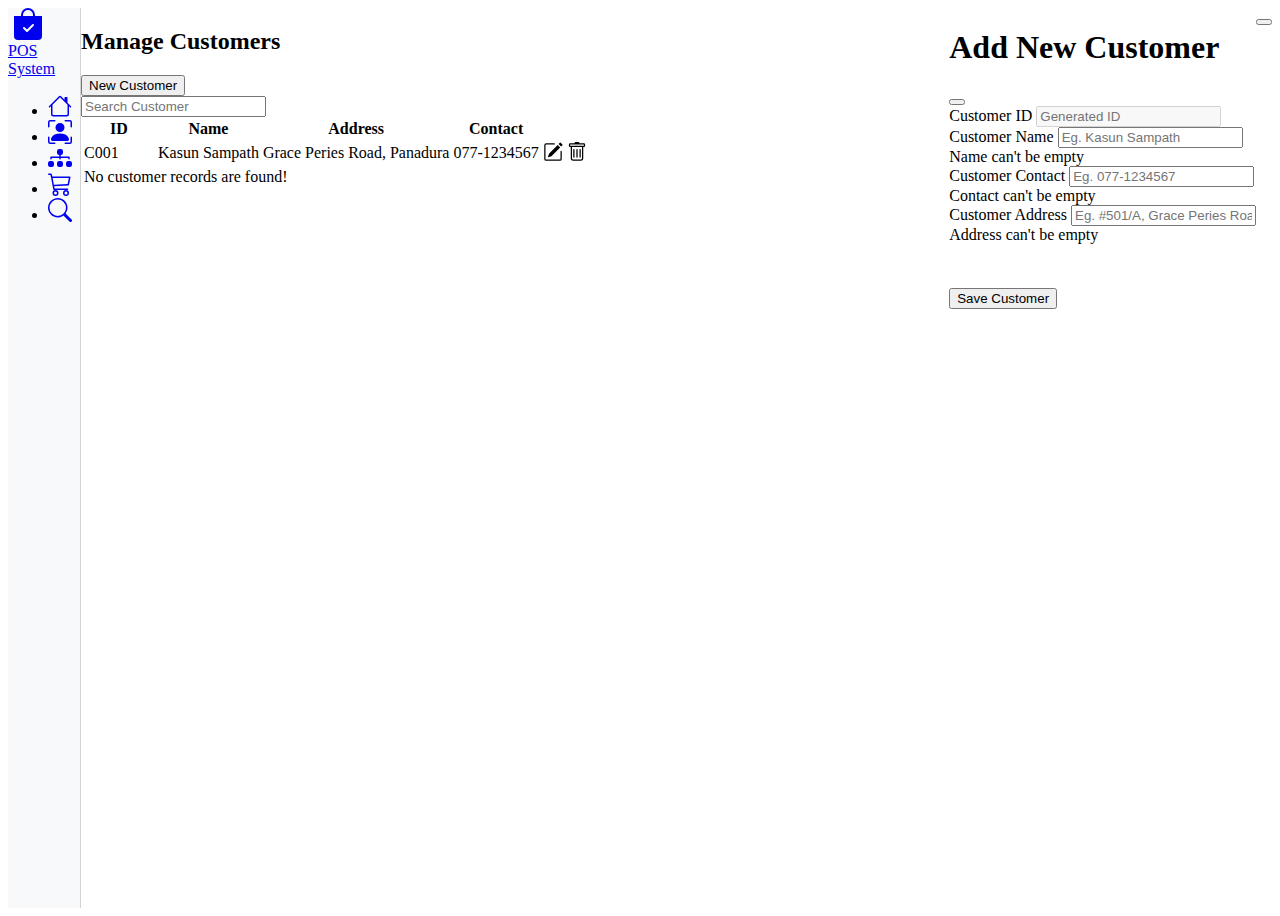
==== front-end/manage-customers.html @ b369aa33 "initial commit with front end structure" ====
<!DOCTYPE html>
<html lang="en" data-bs-theme="light">

<head>
    <meta charset="UTF-8">
    <meta http-equiv="X-UA-Compatible" content="IE=edge">
    <meta name="viewport" content="width=device-width, initial-scale=1.0">
    <title>POS System - Manage Customers</title>
    <link rel="stylesheet" href="node_modules/bootstrap/dist/css/bootstrap.min.css">
    <link rel="stylesheet" href="node_modules/animate.css/animate.min.css">
    <link rel="stylesheet" href="css/styles.css">
    <link rel="stylesheet" href="css/manage-customers.css">
    <script defer src="node_modules/jquery/dist/jquery.min.js"></script>
    <script defer src="node_modules/@popperjs/core/dist/umd/popper.min.js"></script>
    <script defer src="node_modules/bootstrap/dist/js/bootstrap.min.js"></script>
    <script defer type="module" src="js/main.js"></script>
    <script defer type="module" src="js/manage-customers.js"></script>
</head>

<body class="container-xl gx-0 border-end border-start">
    <nav>
        <div class="d-flex flex-column flex-shrink-0 bg-body-tertiary" style="width: 4.5rem;">
            <a href="index.html" class="d-block p-3 link-body-emphasis text-decoration-none" title="POS System"
                data-bs-toggle="tooltip" data-bs-placement="right">
                <svg xmlns="http://www.w3.org/2000/svg" width="40" height="32"
                    class="bi bi-bag-check-fill" viewBox="0 0 16 16">
                    <path fill-rule="evenodd"
                        d="M10.5 3.5a2.5 2.5 0 0 0-5 0V4h5v-.5zm1 0V4H15v10a2 2 0 0 1-2 2H3a2 2 0 0 1-2-2V4h3.5v-.5a3.5 3.5 0 1 1 7 0zm-.646 5.354a.5.5 0 0 0-.708-.708L7.5 10.793 6.354 9.646a.5.5 0 1 0-.708.708l1.5 1.5a.5.5 0 0 0 .708 0l3-3z" />
                </svg>
                <span class="visually-hidden">POS System</span>
            </a>
            <ul class="nav nav-pills nav-flush flex-column mb-auto text-center">
                <li class="nav-item">
                    <a href="index.html" class="nav-link py-3 border-bottom border-top rounded-0" aria-current="page"
                        title="Home" data-bs-toggle="tooltip" data-bs-placement="right">
                        <svg xmlns="http://www.w3.org/2000/svg" width="24" height="24" fill="currentColor"
                            class="bi bi-house" viewBox="0 0 16 16">
                            <path
                                d="M8.707 1.5a1 1 0 0 0-1.414 0L.646 8.146a.5.5 0 0 0 .708.708L2 8.207V13.5A1.5 1.5 0 0 0 3.5 15h9a1.5 1.5 0 0 0 1.5-1.5V8.207l.646.647a.5.5 0 0 0 .708-.708L13 5.793V2.5a.5.5 0 0 0-.5-.5h-1a.5.5 0 0 0-.5.5v1.293L8.707 1.5ZM13 7.207V13.5a.5.5 0 0 1-.5.5h-9a.5.5 0 0 1-.5-.5V7.207l5-5 5 5Z" />
                        </svg>
                    </a>
                </li>
                <li>
                    <a href="manage-customers.html" class="nav-link active py-3 border-bottom rounded-0"
                        title="Manage Customers" data-bs-toggle="tooltip" data-bs-placement="right">
                        <svg xmlns="http://www.w3.org/2000/svg" width="24" height="24" fill="currentColor"
                            class="bi bi-person-bounding-box" viewBox="0 0 16 16">
                            <path
                                d="M1.5 1a.5.5 0 0 0-.5.5v3a.5.5 0 0 1-1 0v-3A1.5 1.5 0 0 1 1.5 0h3a.5.5 0 0 1 0 1h-3zM11 .5a.5.5 0 0 1 .5-.5h3A1.5 1.5 0 0 1 16 1.5v3a.5.5 0 0 1-1 0v-3a.5.5 0 0 0-.5-.5h-3a.5.5 0 0 1-.5-.5zM.5 11a.5.5 0 0 1 .5.5v3a.5.5 0 0 0 .5.5h3a.5.5 0 0 1 0 1h-3A1.5 1.5 0 0 1 0 14.5v-3a.5.5 0 0 1 .5-.5zm15 0a.5.5 0 0 1 .5.5v3a1.5 1.5 0 0 1-1.5 1.5h-3a.5.5 0 0 1 0-1h3a.5.5 0 0 0 .5-.5v-3a.5.5 0 0 1 .5-.5z" />
                            <path d="M3 14s-1 0-1-1 1-4 6-4 6 3 6 4-1 1-1 1H3zm8-9a3 3 0 1 1-6 0 3 3 0 0 1 6 0z" />
                        </svg>
                    </a>
                </li>
                <li>
                    <a href="manage-items.html" class="nav-link py-3 border-bottom rounded-0" title="Manage Items"
                        data-bs-toggle="tooltip" data-bs-placement="right">
                        <svg xmlns="http://www.w3.org/2000/svg" width="24" height="24" fill="currentColor"
                            class="bi bi-diagram-3-fill" viewBox="0 0 16 16">
                            <path fill-rule="evenodd"
                                d="M6 3.5A1.5 1.5 0 0 1 7.5 2h1A1.5 1.5 0 0 1 10 3.5v1A1.5 1.5 0 0 1 8.5 6v1H14a.5.5 0 0 1 .5.5v1a.5.5 0 0 1-1 0V8h-5v.5a.5.5 0 0 1-1 0V8h-5v.5a.5.5 0 0 1-1 0v-1A.5.5 0 0 1 2 7h5.5V6A1.5 1.5 0 0 1 6 4.5v-1zm-6 8A1.5 1.5 0 0 1 1.5 10h1A1.5 1.5 0 0 1 4 11.5v1A1.5 1.5 0 0 1 2.5 14h-1A1.5 1.5 0 0 1 0 12.5v-1zm6 0A1.5 1.5 0 0 1 7.5 10h1a1.5 1.5 0 0 1 1.5 1.5v1A1.5 1.5 0 0 1 8.5 14h-1A1.5 1.5 0 0 1 6 12.5v-1zm6 0a1.5 1.5 0 0 1 1.5-1.5h1a1.5 1.5 0 0 1 1.5 1.5v1a1.5 1.5 0 0 1-1.5 1.5h-1a1.5 1.5 0 0 1-1.5-1.5v-1z" />
                        </svg>
                    </a>
                </li>
                <li>
                    <a href="place-order.html" class="nav-link py-3 border-bottom rounded-0" title="Place Order"
                        data-bs-toggle="tooltip" data-bs-placement="right">
                        <svg xmlns="http://www.w3.org/2000/svg" width="24" height="24" fill="currentColor"
                            class="bi bi-cart3" viewBox="0 0 16 16">
                            <path
                                d="M0 1.5A.5.5 0 0 1 .5 1H2a.5.5 0 0 1 .485.379L2.89 3H14.5a.5.5 0 0 1 .49.598l-1 5a.5.5 0 0 1-.465.401l-9.397.472L4.415 11H13a.5.5 0 0 1 0 1H4a.5.5 0 0 1-.491-.408L2.01 3.607 1.61 2H.5a.5.5 0 0 1-.5-.5zM3.102 4l.84 4.479 9.144-.459L13.89 4H3.102zM5 12a2 2 0 1 0 0 4 2 2 0 0 0 0-4zm7 0a2 2 0 1 0 0 4 2 2 0 0 0 0-4zm-7 1a1 1 0 1 1 0 2 1 1 0 0 1 0-2zm7 0a1 1 0 1 1 0 2 1 1 0 0 1 0-2z" />
                        </svg>
                    </a>
                </li>
                <li>
                    <a href="search-orders.html" class="nav-link py-3 border-bottom rounded-0" title="Search Orders"
                        data-bs-toggle="tooltip" data-bs-placement="right">
                        <svg xmlns="http://www.w3.org/2000/svg" width="24" height="24" fill="currentColor"
                            class="bi bi-search" viewBox="0 0 16 16">
                            <path
                                d="M11.742 10.344a6.5 6.5 0 1 0-1.397 1.398h-.001c.03.04.062.078.098.115l3.85 3.85a1 1 0 0 0 1.415-1.414l-3.85-3.85a1.007 1.007 0 0 0-.115-.1zM12 6.5a5.5 5.5 0 1 1-11 0 5.5 5.5 0 0 1 11 0z" />
                        </svg>
                    </a>
                </li>
            </ul>
        </div>
    </nav>
    <main>
        <section class="d-flex justify-content-between border-bottom p-2">
            <h2 class="m-0 align-self-center">Manage Customers</h2>
            <button id="btn-new-customer" class="btn btn-primary" data-bs-toggle="modal"
                data-bs-target="#new-customer-modal">New Customer</button>
        </section>
        <section class="p-2">
            <input id="txt-search" class="form-control text-center" type="text" placeholder="Search Customer">
        </section>
        <section class="p-2">
            <table id="tbl-customers" class="table table-hover table-bordered">
                <thead class="table-light">
                    <tr>
                        <th class="text-center">ID</th>
                        <th>Name</th>
                        <th class="d-none d-xl-table-cell">Address</th>
                        <th class="contact text-center">Contact</th>
                        <th></th>
                    </tr>
                </thead>
                <tbody>
                    <tr>
                        <td class="text-center">C001</td>
                        <td>Kasun Sampath</td>
                        <td class="d-none d-xl-table-cell">Grace Peries Road, Panadura</td>
                        <td class="contact text-center">077-1234567</td>
                        <td>
                            <div class="actions d-flex gap-3 justify-content-center">
                                <svg data-bs-toggle="tooltip" data-bs-title="Edit Customer" xmlns="http://www.w3.org/2000/svg" width="20" height="20" fill="currentColor"
                                    class="bi bi-pencil-square" viewBox="0 0 16 16">
                                    <path
                                        d="M15.502 1.94a.5.5 0 0 1 0 .706L14.459 3.69l-2-2L13.502.646a.5.5 0 0 1 .707 0l1.293 1.293zm-1.75 2.456-2-2L4.939 9.21a.5.5 0 0 0-.121.196l-.805 2.414a.25.25 0 0 0 .316.316l2.414-.805a.5.5 0 0 0 .196-.12l6.813-6.814z" />
                                    <path fill-rule="evenodd"
                                        d="M1 13.5A1.5 1.5 0 0 0 2.5 15h11a1.5 1.5 0 0 0 1.5-1.5v-6a.5.5 0 0 0-1 0v6a.5.5 0 0 1-.5.5h-11a.5.5 0 0 1-.5-.5v-11a.5.5 0 0 1 .5-.5H9a.5.5 0 0 0 0-1H2.5A1.5 1.5 0 0 0 1 2.5v11z" />
                                </svg>
                                <svg data-bs-toggle="tooltip" data-bs-title="Delete Customer" xmlns="http://www.w3.org/2000/svg" width="20" height="20" fill="currentColor"
                                    class="bi bi-trash" viewBox="0 0 16 16">
                                    <path
                                        d="M5.5 5.5A.5.5 0 0 1 6 6v6a.5.5 0 0 1-1 0V6a.5.5 0 0 1 .5-.5Zm2.5 0a.5.5 0 0 1 .5.5v6a.5.5 0 0 1-1 0V6a.5.5 0 0 1 .5-.5Zm3 .5a.5.5 0 0 0-1 0v6a.5.5 0 0 0 1 0V6Z" />
                                    <path
                                        d="M14.5 3a1 1 0 0 1-1 1H13v9a2 2 0 0 1-2 2H5a2 2 0 0 1-2-2V4h-.5a1 1 0 0 1-1-1V2a1 1 0 0 1 1-1H6a1 1 0 0 1 1-1h2a1 1 0 0 1 1 1h3.5a1 1 0 0 1 1 1v1ZM4.118 4 4 4.059V13a1 1 0 0 0 1 1h6a1 1 0 0 0 1-1V4.059L11.882 4H4.118ZM2.5 3h11V2h-11v1Z" />
                                </svg>
                            </div>
                        </td>
                    </tr>
                </tbody>
                <tfoot>
                    <tr>
                        <td class="text-center" colspan="5">No customer records are found!</td>
                    </tr>
                </tfoot>
            </table>
        </section>
    </main>
    <!-- Modal -->
    <div class="modal fade" id="new-customer-modal" data-bs-backdrop="static" data-bs-keyboard="false" tabindex="-1"
        aria-labelledby="staticBackdropLabel" aria-hidden="true">
        <div class="modal-dialog">
            <div class="modal-content">
                <div class="modal-header">
                    <h1 class="modal-title fs-5">Add New Customer</h1>
                    <button type="button" class="btn-close" data-bs-dismiss="modal" aria-label="Close"></button>
                </div>
                <div class="modal-body text-center">
                    <div class="mb-3">
                        <label for="txt-id" class="form-label">Customer ID</label>
                        <input type="text" class="form-control text-center" id="txt-id" placeholder="Generated ID"
                            disabled>
                    </div>
                    <div class="mb-3">
                        <label for="txt-name" class="form-label">Customer Name</label>
                        <input type="text" class="form-control text-center" id="txt-name" placeholder="Eg. Kasun Sampath">
                        <div class="invalid-feedback">
                            Name can't be empty
                        </div>
                    </div>
                    <div class="mb-3">
                        <label for="txt-contact" class="form-label">Customer Contact</label>
                        <input type="text" class="form-control text-center" id="txt-contact" placeholder="Eg. 077-1234567">
                        <div class="invalid-feedback">
                            Contact can't be empty
                        </div>
                    </div>                     
                    <div class="mb-3">
                        <label for="txt-address" class="form-label">Customer Address</label>
                        <input type="text" class="form-control text-center" id="txt-address" placeholder="Eg. #501/A, Grace Peries Road, Panadura">
                        <div class="invalid-feedback">
                            Address can't be empty
                        </div>
                    </div>                                         
                </div>
                <div class="modal-footer d-flex justify-content-between">
                    <div id="loader">
                        <div class="lds-ring"><div></div><div></div><div></div><div></div></div>
                    </div>
                    <button id="btn-save" type="button" class="btn btn-primary">Save Customer</button>
                </div>
            </div>
        </div>
    </div>

    <div id="toast" class="toast-container position-fixed bottom-0 start-50 translate-middle-x p-3">
        <div id="liveToast" class="toast" data-bs-autohide="true" data-bs-delay="1000" role="alert" aria-live="assertive" aria-atomic="true">
          <div class="toast-header">
            <strong class="me-auto"></strong>
            <button type="button" class="btn-close" data-bs-dismiss="toast" aria-label="Close"></button>
          </div>
          <div class="toast-body">
          </div>
        </div>
    </div>
    <div id="progress-bar"></div>
</body>

</html>
---- front-end/css/styles.css ----
body {
    min-height: 100vh;
    display: flex;
}

.bi {
    vertical-align: -.125em;
    fill: currentColor;
}

nav {
    position: sticky;
    align-self: flex-start;
    top: 0;
    height: 100vh;
}

html:not(html[data-bs-theme="dark"]) nav {
    background-color: #f8f9fa;
    border-right: 1px solid lightgray;
}

html[data-bs-theme="dark"] nav{
    border-right: 1px solid rgb(85, 85, 85);
}

main {
    flex-grow: 1;
}

.lds-ring {
    display: inline-block;
    position: relative;
    width: 40px;
    height: 40px;
}
.lds-ring div {
    box-sizing: border-box;
    display: block;
    position: absolute;
    width: 30px;
    height: 30px;
    margin: 8px;
    border: 6px solid dodgerblue;
    border-radius: 50%;
    animation: lds-ring 1.2s cubic-bezier(0.5, 0, 0.5, 1) infinite;
    border-color: dodgerblue transparent transparent transparent;
}
.lds-ring div:nth-child(1) {
    animation-delay: -0.45s;
}
.lds-ring div:nth-child(2) {
    animation-delay: -0.3s;
}
.lds-ring div:nth-child(3) {
    animation-delay: -0.15s;
}
@keyframes lds-ring {
    0% {
        transform: rotate(0deg);
    }
    100% {
        transform: rotate(360deg);
    }
}

#progress-bar {
    position: fixed;
    left: 0;
    top: 0;
    height: 4px;
    background-color: dodgerblue;
    z-index: 9999999;
}
---- front-end/css/manage-customers.css ----
#tbl-customers thead tr th:first-child,
#tbl-customers thead tr td:first-child{
    width: 70px;
}

#tbl-customers thead tr th:last-child,
#tbl-customers thead tr td:last-child{
    width: 70px;
}

.contact {
    max-width: 110px;
    word-wrap: break-word;
}

#tbl-customers tbody tr {
    cursor: pointer;
}

.actions svg:first-child:hover {
    fill: green;
}

.actions svg:last-child:hover {
    fill: red;
}

#loader {
    visibility: hidden;
}
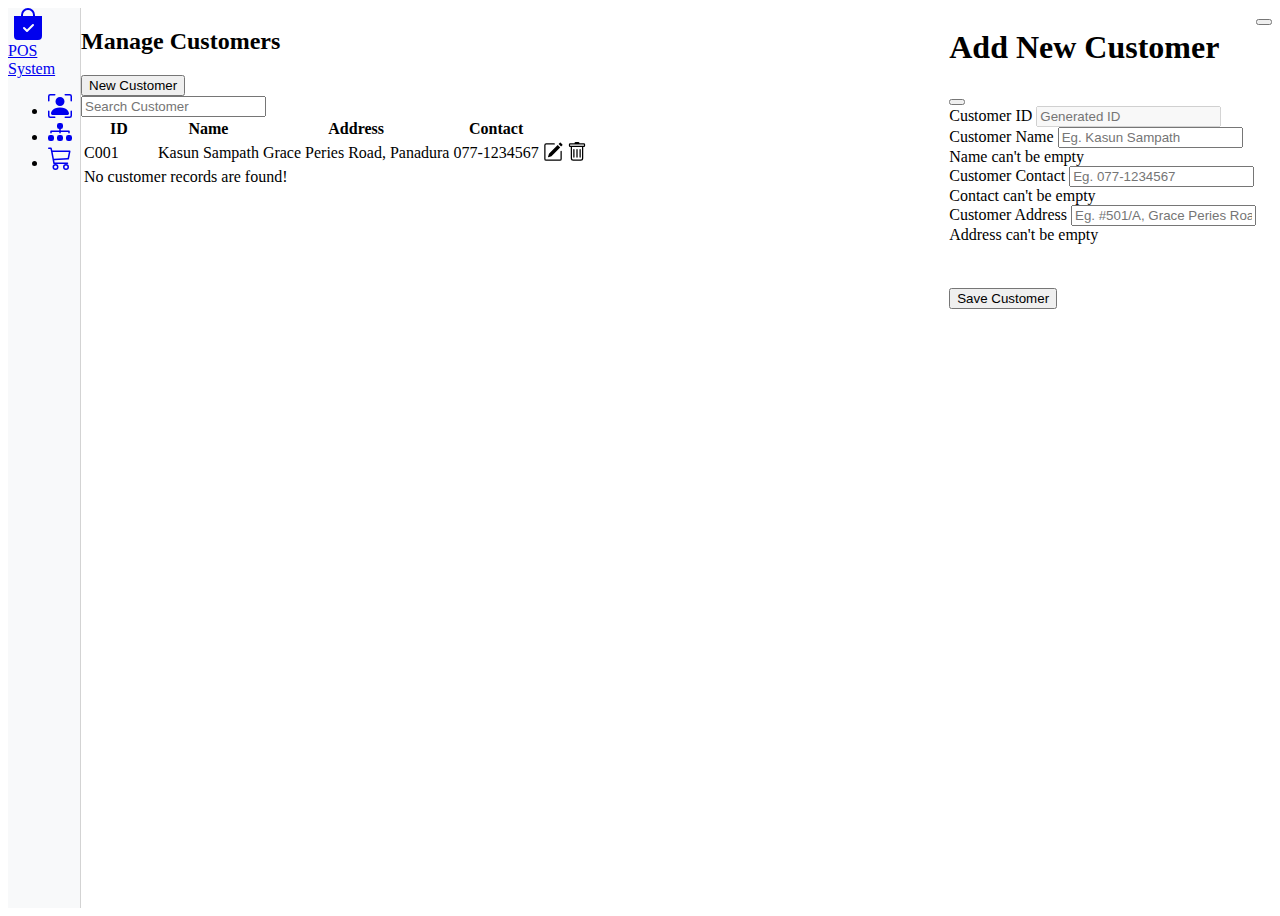
==== commit ab74ddea: "front end completed Q1" ====
--- a/front-end/manage-customers.html
+++ b/front-end/manage-customers.html
@@ -13,189 +13,189 @@
     <script defer src="node_modules/jquery/dist/jquery.min.js"></script>
     <script defer src="node_modules/@popperjs/core/dist/umd/popper.min.js"></script>
     <script defer src="node_modules/bootstrap/dist/js/bootstrap.min.js"></script>
+    <script defer type="module" src="js/manage-customers.js"></script>
     <script defer type="module" src="js/main.js"></script>
-    <script defer type="module" src="js/manage-customers.js"></script>
 </head>
 
 <body class="container-xl gx-0 border-end border-start">
-    <nav>
-        <div class="d-flex flex-column flex-shrink-0 bg-body-tertiary" style="width: 4.5rem;">
-            <a href="index.html" class="d-block p-3 link-body-emphasis text-decoration-none" title="POS System"
-                data-bs-toggle="tooltip" data-bs-placement="right">
-                <svg xmlns="http://www.w3.org/2000/svg" width="40" height="32"
-                    class="bi bi-bag-check-fill" viewBox="0 0 16 16">
-                    <path fill-rule="evenodd"
-                        d="M10.5 3.5a2.5 2.5 0 0 0-5 0V4h5v-.5zm1 0V4H15v10a2 2 0 0 1-2 2H3a2 2 0 0 1-2-2V4h3.5v-.5a3.5 3.5 0 1 1 7 0zm-.646 5.354a.5.5 0 0 0-.708-.708L7.5 10.793 6.354 9.646a.5.5 0 1 0-.708.708l1.5 1.5a.5.5 0 0 0 .708 0l3-3z" />
-                </svg>
-                <span class="visually-hidden">POS System</span>
-            </a>
-            <ul class="nav nav-pills nav-flush flex-column mb-auto text-center">
-                <li class="nav-item">
-                    <a href="index.html" class="nav-link py-3 border-bottom border-top rounded-0" aria-current="page"
-                        title="Home" data-bs-toggle="tooltip" data-bs-placement="right">
-                        <svg xmlns="http://www.w3.org/2000/svg" width="24" height="24" fill="currentColor"
-                            class="bi bi-house" viewBox="0 0 16 16">
+<nav>
+    <div class="d-flex flex-column flex-shrink-0 bg-body-tertiary" style="width: 4.5rem;">
+        <a href="index.html" class="d-block p-3 link-body-emphasis text-decoration-none" title="POS System"
+           data-bs-toggle="tooltip" data-bs-placement="right">
+            <svg xmlns="http://www.w3.org/2000/svg" width="40" height="32"
+                 class="bi bi-bag-check-fill" viewBox="0 0 16 16">
+                <path fill-rule="evenodd"
+                      d="M10.5 3.5a2.5 2.5 0 0 0-5 0V4h5v-.5zm1 0V4H15v10a2 2 0 0 1-2 2H3a2 2 0 0 1-2-2V4h3.5v-.5a3.5 3.5 0 1 1 7 0zm-.646 5.354a.5.5 0 0 0-.708-.708L7.5 10.793 6.354 9.646a.5.5 0 1 0-.708.708l1.5 1.5a.5.5 0 0 0 .708 0l3-3z" />
+            </svg>
+            <span class="visually-hidden">POS System</span>
+        </a>
+        <ul class="nav nav-pills nav-flush flex-column mb-auto text-center">
+            <!-- <li class="nav-item">
+                <a href="index.html" class="nav-link py-3 border-bottom border-top rounded-0" aria-current="page"
+                   title="Home" data-bs-toggle="tooltip" data-bs-placement="right">
+                    <svg xmlns="http://www.w3.org/2000/svg" width="24" height="24" fill="currentColor"
+                         class="bi bi-house" viewBox="0 0 16 16">
+                        <path
+                                d="M8.707 1.5a1 1 0 0 0-1.414 0L.646 8.146a.5.5 0 0 0 .708.708L2 8.207V13.5A1.5 1.5 0 0 0 3.5 15h9a1.5 1.5 0 0 0 1.5-1.5V8.207l.646.647a.5.5 0 0 0 .708-.708L13 5.793V2.5a.5.5 0 0 0-.5-.5h-1a.5.5 0 0 0-.5.5v1.293L8.707 1.5ZM13 7.207V13.5a.5.5 0 0 1-.5.5h-9a.5.5 0 0 1-.5-.5V7.207l5-5 5 5Z" />
+                    </svg>
+                </a>
+            </li> -->
+            <li>
+                <a href="manage-customers.html" class="nav-link active py-3 border-bottom rounded-0"
+                   title="Manage Customers" data-bs-toggle="tooltip" data-bs-placement="right">
+                    <svg xmlns="http://www.w3.org/2000/svg" width="24" height="24" fill="currentColor"
+                         class="bi bi-person-bounding-box" viewBox="0 0 16 16">
+                        <path
+                                d="M1.5 1a.5.5 0 0 0-.5.5v3a.5.5 0 0 1-1 0v-3A1.5 1.5 0 0 1 1.5 0h3a.5.5 0 0 1 0 1h-3zM11 .5a.5.5 0 0 1 .5-.5h3A1.5 1.5 0 0 1 16 1.5v3a.5.5 0 0 1-1 0v-3a.5.5 0 0 0-.5-.5h-3a.5.5 0 0 1-.5-.5zM.5 11a.5.5 0 0 1 .5.5v3a.5.5 0 0 0 .5.5h3a.5.5 0 0 1 0 1h-3A1.5 1.5 0 0 1 0 14.5v-3a.5.5 0 0 1 .5-.5zm15 0a.5.5 0 0 1 .5.5v3a1.5 1.5 0 0 1-1.5 1.5h-3a.5.5 0 0 1 0-1h3a.5.5 0 0 0 .5-.5v-3a.5.5 0 0 1 .5-.5z" />
+                        <path d="M3 14s-1 0-1-1 1-4 6-4 6 3 6 4-1 1-1 1H3zm8-9a3 3 0 1 1-6 0 3 3 0 0 1 6 0z" />
+                    </svg>
+                </a>
+            </li>
+            <li>
+                <a href="manage-items.html" class="nav-link py-3 border-bottom rounded-0" title="Manage Items"
+                   data-bs-toggle="tooltip" data-bs-placement="right">
+                    <svg xmlns="http://www.w3.org/2000/svg" width="24" height="24" fill="currentColor"
+                         class="bi bi-diagram-3-fill" viewBox="0 0 16 16">
+                        <path fill-rule="evenodd"
+                              d="M6 3.5A1.5 1.5 0 0 1 7.5 2h1A1.5 1.5 0 0 1 10 3.5v1A1.5 1.5 0 0 1 8.5 6v1H14a.5.5 0 0 1 .5.5v1a.5.5 0 0 1-1 0V8h-5v.5a.5.5 0 0 1-1 0V8h-5v.5a.5.5 0 0 1-1 0v-1A.5.5 0 0 1 2 7h5.5V6A1.5 1.5 0 0 1 6 4.5v-1zm-6 8A1.5 1.5 0 0 1 1.5 10h1A1.5 1.5 0 0 1 4 11.5v1A1.5 1.5 0 0 1 2.5 14h-1A1.5 1.5 0 0 1 0 12.5v-1zm6 0A1.5 1.5 0 0 1 7.5 10h1a1.5 1.5 0 0 1 1.5 1.5v1A1.5 1.5 0 0 1 8.5 14h-1A1.5 1.5 0 0 1 6 12.5v-1zm6 0a1.5 1.5 0 0 1 1.5-1.5h1a1.5 1.5 0 0 1 1.5 1.5v1a1.5 1.5 0 0 1-1.5 1.5h-1a1.5 1.5 0 0 1-1.5-1.5v-1z" />
+                    </svg>
+                </a>
+            </li>
+            <li>
+                <a href="place-order.html" class="nav-link py-3 border-bottom rounded-0" title="Place Order"
+                   data-bs-toggle="tooltip" data-bs-placement="right">
+                    <svg xmlns="http://www.w3.org/2000/svg" width="24" height="24" fill="currentColor"
+                         class="bi bi-cart3" viewBox="0 0 16 16">
+                        <path
+                                d="M0 1.5A.5.5 0 0 1 .5 1H2a.5.5 0 0 1 .485.379L2.89 3H14.5a.5.5 0 0 1 .49.598l-1 5a.5.5 0 0 1-.465.401l-9.397.472L4.415 11H13a.5.5 0 0 1 0 1H4a.5.5 0 0 1-.491-.408L2.01 3.607 1.61 2H.5a.5.5 0 0 1-.5-.5zM3.102 4l.84 4.479 9.144-.459L13.89 4H3.102zM5 12a2 2 0 1 0 0 4 2 2 0 0 0 0-4zm7 0a2 2 0 1 0 0 4 2 2 0 0 0 0-4zm-7 1a1 1 0 1 1 0 2 1 1 0 0 1 0-2zm7 0a1 1 0 1 1 0 2 1 1 0 0 1 0-2z" />
+                    </svg>
+                </a>
+            </li>
+            <!-- <li>
+                <a href="search-orders.html" class="nav-link py-3 border-bottom rounded-0" title="Search Orders"
+                   data-bs-toggle="tooltip" data-bs-placement="right">
+                    <svg xmlns="http://www.w3.org/2000/svg" width="24" height="24" fill="currentColor"
+                         class="bi bi-search" viewBox="0 0 16 16">
+                        <path
+                                d="M11.742 10.344a6.5 6.5 0 1 0-1.397 1.398h-.001c.03.04.062.078.098.115l3.85 3.85a1 1 0 0 0 1.415-1.414l-3.85-3.85a1.007 1.007 0 0 0-.115-.1zM12 6.5a5.5 5.5 0 1 1-11 0 5.5 5.5 0 0 1 11 0z" />
+                    </svg>
+                </a>
+            </li> -->
+        </ul>
+    </div>
+</nav>
+<main>
+    <section class="d-flex justify-content-between border-bottom p-2">
+        <h2 class="m-0 align-self-center">Manage Customers</h2>
+        <button id="btn-new-customer" class="btn btn-primary" data-bs-toggle="modal"
+                data-bs-target="#new-customer-modal">New Customer</button>
+    </section>
+    <section class="p-2">
+        <input id="txt-search" class="form-control text-center" type="text" placeholder="Search Customer">
+    </section>
+    <section class="p-2">
+        <table id="tbl-customers" class="table table-hover table-bordered">
+            <thead class="table-light">
+            <tr>
+                <th class="text-center">ID</th>
+                <th>Name</th>
+                <th class="d-none d-xl-table-cell">Address</th>
+                <th class="contact text-center">Contact</th>
+                <th></th>
+            </tr>
+            </thead>
+            <tbody>
+            <tr>
+                <td class="text-center">C001</td>
+                <td>Kasun Sampath</td>
+                <td class="d-none d-xl-table-cell">Grace Peries Road, Panadura</td>
+                <td class="contact text-center">077-1234567</td>
+                <td>
+                    <div class="actions d-flex gap-3 justify-content-center">
+                        <svg data-bs-toggle="tooltip" data-bs-title="Edit Customer" xmlns="http://www.w3.org/2000/svg" width="20" height="20" fill="currentColor"
+                             class="bi bi-pencil-square" viewBox="0 0 16 16">
                             <path
-                                d="M8.707 1.5a1 1 0 0 0-1.414 0L.646 8.146a.5.5 0 0 0 .708.708L2 8.207V13.5A1.5 1.5 0 0 0 3.5 15h9a1.5 1.5 0 0 0 1.5-1.5V8.207l.646.647a.5.5 0 0 0 .708-.708L13 5.793V2.5a.5.5 0 0 0-.5-.5h-1a.5.5 0 0 0-.5.5v1.293L8.707 1.5ZM13 7.207V13.5a.5.5 0 0 1-.5.5h-9a.5.5 0 0 1-.5-.5V7.207l5-5 5 5Z" />
+                                    d="M15.502 1.94a.5.5 0 0 1 0 .706L14.459 3.69l-2-2L13.502.646a.5.5 0 0 1 .707 0l1.293 1.293zm-1.75 2.456-2-2L4.939 9.21a.5.5 0 0 0-.121.196l-.805 2.414a.25.25 0 0 0 .316.316l2.414-.805a.5.5 0 0 0 .196-.12l6.813-6.814z" />
+                            <path fill-rule="evenodd"
+                                  d="M1 13.5A1.5 1.5 0 0 0 2.5 15h11a1.5 1.5 0 0 0 1.5-1.5v-6a.5.5 0 0 0-1 0v6a.5.5 0 0 1-.5.5h-11a.5.5 0 0 1-.5-.5v-11a.5.5 0 0 1 .5-.5H9a.5.5 0 0 0 0-1H2.5A1.5 1.5 0 0 0 1 2.5v11z" />
                         </svg>
-                    </a>
-                </li>
-                <li>
-                    <a href="manage-customers.html" class="nav-link active py-3 border-bottom rounded-0"
-                        title="Manage Customers" data-bs-toggle="tooltip" data-bs-placement="right">
-                        <svg xmlns="http://www.w3.org/2000/svg" width="24" height="24" fill="currentColor"
-                            class="bi bi-person-bounding-box" viewBox="0 0 16 16">
+                        <svg data-bs-toggle="tooltip" data-bs-title="Delete Customer" xmlns="http://www.w3.org/2000/svg" width="20" height="20" fill="currentColor"
+                             class="bi bi-trash" viewBox="0 0 16 16">
                             <path
-                                d="M1.5 1a.5.5 0 0 0-.5.5v3a.5.5 0 0 1-1 0v-3A1.5 1.5 0 0 1 1.5 0h3a.5.5 0 0 1 0 1h-3zM11 .5a.5.5 0 0 1 .5-.5h3A1.5 1.5 0 0 1 16 1.5v3a.5.5 0 0 1-1 0v-3a.5.5 0 0 0-.5-.5h-3a.5.5 0 0 1-.5-.5zM.5 11a.5.5 0 0 1 .5.5v3a.5.5 0 0 0 .5.5h3a.5.5 0 0 1 0 1h-3A1.5 1.5 0 0 1 0 14.5v-3a.5.5 0 0 1 .5-.5zm15 0a.5.5 0 0 1 .5.5v3a1.5 1.5 0 0 1-1.5 1.5h-3a.5.5 0 0 1 0-1h3a.5.5 0 0 0 .5-.5v-3a.5.5 0 0 1 .5-.5z" />
-                            <path d="M3 14s-1 0-1-1 1-4 6-4 6 3 6 4-1 1-1 1H3zm8-9a3 3 0 1 1-6 0 3 3 0 0 1 6 0z" />
+                                    d="M5.5 5.5A.5.5 0 0 1 6 6v6a.5.5 0 0 1-1 0V6a.5.5 0 0 1 .5-.5Zm2.5 0a.5.5 0 0 1 .5.5v6a.5.5 0 0 1-1 0V6a.5.5 0 0 1 .5-.5Zm3 .5a.5.5 0 0 0-1 0v6a.5.5 0 0 0 1 0V6Z" />
+                            <path
+                                    d="M14.5 3a1 1 0 0 1-1 1H13v9a2 2 0 0 1-2 2H5a2 2 0 0 1-2-2V4h-.5a1 1 0 0 1-1-1V2a1 1 0 0 1 1-1H6a1 1 0 0 1 1-1h2a1 1 0 0 1 1 1h3.5a1 1 0 0 1 1 1v1ZM4.118 4 4 4.059V13a1 1 0 0 0 1 1h6a1 1 0 0 0 1-1V4.059L11.882 4H4.118ZM2.5 3h11V2h-11v1Z" />
                         </svg>
-                    </a>
-                </li>
-                <li>
-                    <a href="manage-items.html" class="nav-link py-3 border-bottom rounded-0" title="Manage Items"
-                        data-bs-toggle="tooltip" data-bs-placement="right">
-                        <svg xmlns="http://www.w3.org/2000/svg" width="24" height="24" fill="currentColor"
-                            class="bi bi-diagram-3-fill" viewBox="0 0 16 16">
-                            <path fill-rule="evenodd"
-                                d="M6 3.5A1.5 1.5 0 0 1 7.5 2h1A1.5 1.5 0 0 1 10 3.5v1A1.5 1.5 0 0 1 8.5 6v1H14a.5.5 0 0 1 .5.5v1a.5.5 0 0 1-1 0V8h-5v.5a.5.5 0 0 1-1 0V8h-5v.5a.5.5 0 0 1-1 0v-1A.5.5 0 0 1 2 7h5.5V6A1.5 1.5 0 0 1 6 4.5v-1zm-6 8A1.5 1.5 0 0 1 1.5 10h1A1.5 1.5 0 0 1 4 11.5v1A1.5 1.5 0 0 1 2.5 14h-1A1.5 1.5 0 0 1 0 12.5v-1zm6 0A1.5 1.5 0 0 1 7.5 10h1a1.5 1.5 0 0 1 1.5 1.5v1A1.5 1.5 0 0 1 8.5 14h-1A1.5 1.5 0 0 1 6 12.5v-1zm6 0a1.5 1.5 0 0 1 1.5-1.5h1a1.5 1.5 0 0 1 1.5 1.5v1a1.5 1.5 0 0 1-1.5 1.5h-1a1.5 1.5 0 0 1-1.5-1.5v-1z" />
-                        </svg>
-                    </a>
-                </li>
-                <li>
-                    <a href="place-order.html" class="nav-link py-3 border-bottom rounded-0" title="Place Order"
-                        data-bs-toggle="tooltip" data-bs-placement="right">
-                        <svg xmlns="http://www.w3.org/2000/svg" width="24" height="24" fill="currentColor"
-                            class="bi bi-cart3" viewBox="0 0 16 16">
-                            <path
-                                d="M0 1.5A.5.5 0 0 1 .5 1H2a.5.5 0 0 1 .485.379L2.89 3H14.5a.5.5 0 0 1 .49.598l-1 5a.5.5 0 0 1-.465.401l-9.397.472L4.415 11H13a.5.5 0 0 1 0 1H4a.5.5 0 0 1-.491-.408L2.01 3.607 1.61 2H.5a.5.5 0 0 1-.5-.5zM3.102 4l.84 4.479 9.144-.459L13.89 4H3.102zM5 12a2 2 0 1 0 0 4 2 2 0 0 0 0-4zm7 0a2 2 0 1 0 0 4 2 2 0 0 0 0-4zm-7 1a1 1 0 1 1 0 2 1 1 0 0 1 0-2zm7 0a1 1 0 1 1 0 2 1 1 0 0 1 0-2z" />
-                        </svg>
-                    </a>
-                </li>
-                <li>
-                    <a href="search-orders.html" class="nav-link py-3 border-bottom rounded-0" title="Search Orders"
-                        data-bs-toggle="tooltip" data-bs-placement="right">
-                        <svg xmlns="http://www.w3.org/2000/svg" width="24" height="24" fill="currentColor"
-                            class="bi bi-search" viewBox="0 0 16 16">
-                            <path
-                                d="M11.742 10.344a6.5 6.5 0 1 0-1.397 1.398h-.001c.03.04.062.078.098.115l3.85 3.85a1 1 0 0 0 1.415-1.414l-3.85-3.85a1.007 1.007 0 0 0-.115-.1zM12 6.5a5.5 5.5 0 1 1-11 0 5.5 5.5 0 0 1 11 0z" />
-                        </svg>
-                    </a>
-                </li>
-            </ul>
-        </div>
-    </nav>
-    <main>
-        <section class="d-flex justify-content-between border-bottom p-2">
-            <h2 class="m-0 align-self-center">Manage Customers</h2>
-            <button id="btn-new-customer" class="btn btn-primary" data-bs-toggle="modal"
-                data-bs-target="#new-customer-modal">New Customer</button>
-        </section>
-        <section class="p-2">
-            <input id="txt-search" class="form-control text-center" type="text" placeholder="Search Customer">
-        </section>
-        <section class="p-2">
-            <table id="tbl-customers" class="table table-hover table-bordered">
-                <thead class="table-light">
-                    <tr>
-                        <th class="text-center">ID</th>
-                        <th>Name</th>
-                        <th class="d-none d-xl-table-cell">Address</th>
-                        <th class="contact text-center">Contact</th>
-                        <th></th>
-                    </tr>
-                </thead>
-                <tbody>
-                    <tr>
-                        <td class="text-center">C001</td>
-                        <td>Kasun Sampath</td>
-                        <td class="d-none d-xl-table-cell">Grace Peries Road, Panadura</td>
-                        <td class="contact text-center">077-1234567</td>
-                        <td>
-                            <div class="actions d-flex gap-3 justify-content-center">
-                                <svg data-bs-toggle="tooltip" data-bs-title="Edit Customer" xmlns="http://www.w3.org/2000/svg" width="20" height="20" fill="currentColor"
-                                    class="bi bi-pencil-square" viewBox="0 0 16 16">
-                                    <path
-                                        d="M15.502 1.94a.5.5 0 0 1 0 .706L14.459 3.69l-2-2L13.502.646a.5.5 0 0 1 .707 0l1.293 1.293zm-1.75 2.456-2-2L4.939 9.21a.5.5 0 0 0-.121.196l-.805 2.414a.25.25 0 0 0 .316.316l2.414-.805a.5.5 0 0 0 .196-.12l6.813-6.814z" />
-                                    <path fill-rule="evenodd"
-                                        d="M1 13.5A1.5 1.5 0 0 0 2.5 15h11a1.5 1.5 0 0 0 1.5-1.5v-6a.5.5 0 0 0-1 0v6a.5.5 0 0 1-.5.5h-11a.5.5 0 0 1-.5-.5v-11a.5.5 0 0 1 .5-.5H9a.5.5 0 0 0 0-1H2.5A1.5 1.5 0 0 0 1 2.5v11z" />
-                                </svg>
-                                <svg data-bs-toggle="tooltip" data-bs-title="Delete Customer" xmlns="http://www.w3.org/2000/svg" width="20" height="20" fill="currentColor"
-                                    class="bi bi-trash" viewBox="0 0 16 16">
-                                    <path
-                                        d="M5.5 5.5A.5.5 0 0 1 6 6v6a.5.5 0 0 1-1 0V6a.5.5 0 0 1 .5-.5Zm2.5 0a.5.5 0 0 1 .5.5v6a.5.5 0 0 1-1 0V6a.5.5 0 0 1 .5-.5Zm3 .5a.5.5 0 0 0-1 0v6a.5.5 0 0 0 1 0V6Z" />
-                                    <path
-                                        d="M14.5 3a1 1 0 0 1-1 1H13v9a2 2 0 0 1-2 2H5a2 2 0 0 1-2-2V4h-.5a1 1 0 0 1-1-1V2a1 1 0 0 1 1-1H6a1 1 0 0 1 1-1h2a1 1 0 0 1 1 1h3.5a1 1 0 0 1 1 1v1ZM4.118 4 4 4.059V13a1 1 0 0 0 1 1h6a1 1 0 0 0 1-1V4.059L11.882 4H4.118ZM2.5 3h11V2h-11v1Z" />
-                                </svg>
-                            </div>
-                        </td>
-                    </tr>
-                </tbody>
-                <tfoot>
-                    <tr>
-                        <td class="text-center" colspan="5">No customer records are found!</td>
-                    </tr>
-                </tfoot>
-            </table>
-        </section>
-    </main>
-    <!-- Modal -->
-    <div class="modal fade" id="new-customer-modal" data-bs-backdrop="static" data-bs-keyboard="false" tabindex="-1"
-        aria-labelledby="staticBackdropLabel" aria-hidden="true">
-        <div class="modal-dialog">
-            <div class="modal-content">
-                <div class="modal-header">
-                    <h1 class="modal-title fs-5">Add New Customer</h1>
-                    <button type="button" class="btn-close" data-bs-dismiss="modal" aria-label="Close"></button>
-                </div>
-                <div class="modal-body text-center">
-                    <div class="mb-3">
-                        <label for="txt-id" class="form-label">Customer ID</label>
-                        <input type="text" class="form-control text-center" id="txt-id" placeholder="Generated ID"
-                            disabled>
-                    </div>
-                    <div class="mb-3">
-                        <label for="txt-name" class="form-label">Customer Name</label>
-                        <input type="text" class="form-control text-center" id="txt-name" placeholder="Eg. Kasun Sampath">
-                        <div class="invalid-feedback">
-                            Name can't be empty
-                        </div>
-                    </div>
-                    <div class="mb-3">
-                        <label for="txt-contact" class="form-label">Customer Contact</label>
-                        <input type="text" class="form-control text-center" id="txt-contact" placeholder="Eg. 077-1234567">
-                        <div class="invalid-feedback">
-                            Contact can't be empty
-                        </div>
-                    </div>                     
-                    <div class="mb-3">
-                        <label for="txt-address" class="form-label">Customer Address</label>
-                        <input type="text" class="form-control text-center" id="txt-address" placeholder="Eg. #501/A, Grace Peries Road, Panadura">
-                        <div class="invalid-feedback">
-                            Address can't be empty
-                        </div>
-                    </div>                                         
-                </div>
-                <div class="modal-footer d-flex justify-content-between">
-                    <div id="loader">
-                        <div class="lds-ring"><div></div><div></div><div></div><div></div></div>
-                    </div>
-                    <button id="btn-save" type="button" class="btn btn-primary">Save Customer</button>
-                </div>
+                    </div>
+                </td>
+            </tr>
+            </tbody>
+            <tfoot>
+            <tr>
+                <td class="text-center" colspan="5">No customer records are found!</td>
+            </tr>
+            </tfoot>
+        </table>
+    </section>
+</main>
+<!-- Modal -->
+<div class="modal fade" id="new-customer-modal" data-bs-backdrop="static" data-bs-keyboard="false" tabindex="-1"
+     aria-labelledby="staticBackdropLabel" aria-hidden="true">
+    <div class="modal-dialog">
+        <div class="modal-content">
+            <div class="modal-header">
+                <h1 class="modal-title fs-5">Add New Customer</h1>
+                <button type="button" class="btn-close" data-bs-dismiss="modal" aria-label="Close"></button>
+            </div>
+            <div class="modal-body text-center">
+                <div class="mb-3">
+                    <label for="txt-id" class="form-label">Customer ID</label>
+                    <input type="text" class="form-control text-center" id="txt-id" placeholder="Generated ID"
+                           disabled>
+                </div>
+                <div class="mb-3">
+                    <label for="txt-name" class="form-label">Customer Name</label>
+                    <input type="text" class="form-control text-center" id="txt-name" placeholder="Eg. Kasun Sampath">
+                    <div class="invalid-feedback">
+                        Name can't be empty
+                    </div>
+                </div>
+                <div class="mb-3">
+                    <label for="txt-contact" class="form-label">Customer Contact</label>
+                    <input type="text" class="form-control text-center" id="txt-contact" placeholder="Eg. 077-1234567">
+                    <div class="invalid-feedback">
+                        Contact can't be empty
+                    </div>
+                </div>
+                <div class="mb-3">
+                    <label for="txt-address" class="form-label">Customer Address</label>
+                    <input type="text" class="form-control text-center" id="txt-address" placeholder="Eg. #501/A, Grace Peries Road, Panadura">
+                    <div class="invalid-feedback">
+                        Address can't be empty
+                    </div>
+                </div>
+            </div>
+            <div class="modal-footer d-flex justify-content-between">
+                <div id="loader">
+                    <div class="lds-ring"><div></div><div></div><div></div><div></div></div>
+                </div>
+                <button id="btn-save" type="button" class="btn btn-primary">Save Customer</button>
             </div>
         </div>
     </div>
-
-    <div id="toast" class="toast-container position-fixed bottom-0 start-50 translate-middle-x p-3">
-        <div id="liveToast" class="toast" data-bs-autohide="true" data-bs-delay="1000" role="alert" aria-live="assertive" aria-atomic="true">
-          <div class="toast-header">
+</div>
+
+<div id="toast" class="toast-container position-fixed bottom-0 start-50 translate-middle-x p-3">
+    <div id="liveToast" class="toast" data-bs-autohide="true" data-bs-delay="1000" role="alert" aria-live="assertive" aria-atomic="true">
+        <div class="toast-header">
             <strong class="me-auto"></strong>
             <button type="button" class="btn-close" data-bs-dismiss="toast" aria-label="Close"></button>
-          </div>
-          <div class="toast-body">
-          </div>
+        </div>
+        <div class="toast-body">
         </div>
     </div>
-    <div id="progress-bar"></div>
+</div>
+<div id="progress-bar"></div>
 </body>
 
 </html>